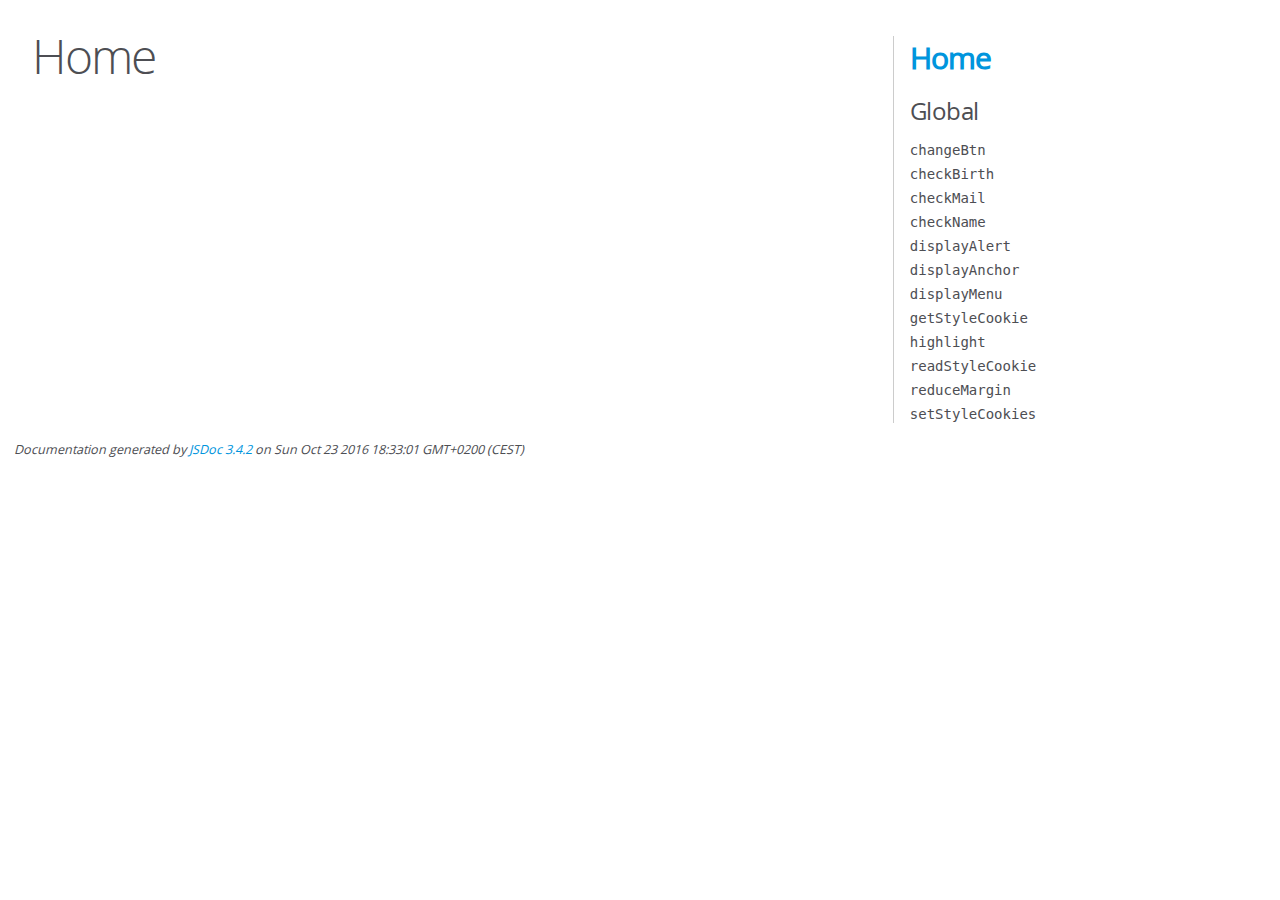
==== js/out/index.html @ 6d2f1af2 "jsdoc" ====
<!DOCTYPE html>
<html lang="en">
<head>
    <meta charset="utf-8">
    <title>JSDoc: Home</title>

    <script src="scripts/prettify/prettify.js"> </script>
    <script src="scripts/prettify/lang-css.js"> </script>
    <!--[if lt IE 9]>
      <script src="//html5shiv.googlecode.com/svn/trunk/html5.js"></script>
    <![endif]-->
    <link type="text/css" rel="stylesheet" href="styles/prettify-tomorrow.css">
    <link type="text/css" rel="stylesheet" href="styles/jsdoc-default.css">
</head>

<body>

<div id="main">

    <h1 class="page-title">Home</h1>

    



    


    <h3> </h3>










    









</div>

<nav>
    <h2><a href="index.html">Home</a></h2><h3>Global</h3><ul><li><a href="global.html#changeBtn">changeBtn</a></li><li><a href="global.html#checkBirth">checkBirth</a></li><li><a href="global.html#checkMail">checkMail</a></li><li><a href="global.html#checkName">checkName</a></li><li><a href="global.html#displayAlert">displayAlert</a></li><li><a href="global.html#displayAnchor">displayAnchor</a></li><li><a href="global.html#displayMenu">displayMenu</a></li><li><a href="global.html#getStyleCookie">getStyleCookie</a></li><li><a href="global.html#highlight">highlight</a></li><li><a href="global.html#readStyleCookie">readStyleCookie</a></li><li><a href="global.html#reduceMargin">reduceMargin</a></li><li><a href="global.html#setStyleCookies">setStyleCookies</a></li></ul>
</nav>

<br class="clear">

<footer>
    Documentation generated by <a href="https://github.com/jsdoc3/jsdoc">JSDoc 3.4.2</a> on Sun Oct 23 2016 18:33:01 GMT+0200 (CEST)
</footer>

<script> prettyPrint(); </script>
<script src="scripts/linenumber.js"> </script>
</body>
</html>
---- js/out/styles/prettify-tomorrow.css ----
/* Tomorrow Theme */
/* Original theme - https://github.com/chriskempson/tomorrow-theme */
/* Pretty printing styles. Used with prettify.js. */
/* SPAN elements with the classes below are added by prettyprint. */
/* plain text */
.pln {
  color: #4d4d4c; }

@media screen {
  /* string content */
  .str {
    color: #718c00; }

  /* a keyword */
  .kwd {
    color: #8959a8; }

  /* a comment */
  .com {
    color: #8e908c; }

  /* a type name */
  .typ {
    color: #4271ae; }

  /* a literal value */
  .lit {
    color: #f5871f; }

  /* punctuation */
  .pun {
    color: #4d4d4c; }

  /* lisp open bracket */
  .opn {
    color: #4d4d4c; }

  /* lisp close bracket */
  .clo {
    color: #4d4d4c; }

  /* a markup tag name */
  .tag {
    color: #c82829; }

  /* a markup attribute name */
  .atn {
    color: #f5871f; }

  /* a markup attribute value */
  .atv {
    color: #3e999f; }

  /* a declaration */
  .dec {
    color: #f5871f; }

  /* a variable name */
  .var {
    color: #c82829; }

  /* a function name */
  .fun {
    color: #4271ae; } }
/* Use higher contrast and text-weight for printable form. */
@media print, projection {
  .str {
    color: #060; }

  .kwd {
    color: #006;
    font-weight: bold; }

  .com {
    color: #600;
    font-style: italic; }

  .typ {
    color: #404;
    font-weight: bold; }

  .lit {
    color: #044; }

  .pun, .opn, .clo {
    color: #440; }

  .tag {
    color: #006;
    font-weight: bold; }

  .atn {
    color: #404; }

  .atv {
    color: #060; } }
/* Style */
/*
pre.prettyprint {
  background: white;
  font-family: Consolas, Monaco, 'Andale Mono', monospace;
  font-size: 12px;
  line-height: 1.5;
  border: 1px solid #ccc;
  padding: 10px; }
*/

/* Specify class=linenums on a pre to get line numbering */
ol.linenums {
  margin-top: 0;
  margin-bottom: 0; }

/* IE indents via margin-left */
li.L0,
li.L1,
li.L2,
li.L3,
li.L4,
li.L5,
li.L6,
li.L7,
li.L8,
li.L9 {
  /* */ }

/* Alternate shading for lines */
li.L1,
li.L3,
li.L5,
li.L7,
li.L9 {
  /* */ }
---- js/out/styles/jsdoc-default.css ----
@font-face {
    font-family: 'Open Sans';
    font-weight: normal;
    font-style: normal;
    src: url('../fonts/OpenSans-Regular-webfont.eot');
    src:
        local('Open Sans'),
        local('OpenSans'),
        url('../fonts/OpenSans-Regular-webfont.eot?#iefix') format('embedded-opentype'),
        url('../fonts/OpenSans-Regular-webfont.woff') format('woff'),
        url('../fonts/OpenSans-Regular-webfont.svg#open_sansregular') format('svg');
}

@font-face {
    font-family: 'Open Sans Light';
    font-weight: normal;
    font-style: normal;
    src: url('../fonts/OpenSans-Light-webfont.eot');
    src:
        local('Open Sans Light'),
        local('OpenSans Light'),
        url('../fonts/OpenSans-Light-webfont.eot?#iefix') format('embedded-opentype'),
        url('../fonts/OpenSans-Light-webfont.woff') format('woff'),
        url('../fonts/OpenSans-Light-webfont.svg#open_sanslight') format('svg');
}

html
{
    overflow: auto;
    background-color: #fff;
    font-size: 14px;
}

body
{
    font-family: 'Open Sans', sans-serif;
    line-height: 1.5;
    color: #4d4e53;
    background-color: white;
}

a, a:visited, a:active {
    color: #0095dd;
    text-decoration: none;
}

a:hover {
    text-decoration: underline;
}

header
{
    display: block;
    padding: 0px 4px;
}

tt, code, kbd, samp {
    font-family: Consolas, Monaco, 'Andale Mono', monospace;
}

.class-description {
    font-size: 130%;
    line-height: 140%;
    margin-bottom: 1em;
    margin-top: 1em;
}

.class-description:empty {
    margin: 0;
}

#main {
    float: left;
    width: 70%;
}

article dl {
    margin-bottom: 40px;
}

section
{
    display: block;
    background-color: #fff;
    padding: 12px 24px;
    border-bottom: 1px solid #ccc;
    margin-right: 30px;
}

.variation {
    display: none;
}

.signature-attributes {
    font-size: 60%;
    color: #aaa;
    font-style: italic;
    font-weight: lighter;
}

nav
{
    display: block;
    float: right;
    margin-top: 28px;
    width: 30%;
    box-sizing: border-box;
    border-left: 1px solid #ccc;
    padding-left: 16px;
}

nav ul {
    font-family: 'Lucida Grande', 'Lucida Sans Unicode', arial, sans-serif;
    font-size: 100%;
    line-height: 17px;
    padding: 0;
    margin: 0;
    list-style-type: none;
}

nav ul a, nav ul a:visited, nav ul a:active {
    font-family: Consolas, Monaco, 'Andale Mono', monospace;
    line-height: 18px;
    color: #4D4E53;
}

nav h3 {
    margin-top: 12px;
}

nav li {
    margin-top: 6px;
}

footer {
    display: block;
    padding: 6px;
    margin-top: 12px;
    font-style: italic;
    font-size: 90%;
}

h1, h2, h3, h4 {
    font-weight: 200;
    margin: 0;
}

h1
{
    font-family: 'Open Sans Light', sans-serif;
    font-size: 48px;
    letter-spacing: -2px;
    margin: 12px 24px 20px;
}

h2, h3.subsection-title
{
    font-size: 30px;
    font-weight: 700;
    letter-spacing: -1px;
    margin-bottom: 12px;
}

h3
{
    font-size: 24px;
    letter-spacing: -0.5px;
    margin-bottom: 12px;
}

h4
{
    font-size: 18px;
    letter-spacing: -0.33px;
    margin-bottom: 12px;
    color: #4d4e53;
}

h5, .container-overview .subsection-title
{
    font-size: 120%;
    font-weight: bold;
    letter-spacing: -0.01em;
    margin: 8px 0 3px 0;
}

h6
{
    font-size: 100%;
    letter-spacing: -0.01em;
    margin: 6px 0 3px 0;
    font-style: italic;
}

table
{
    border-spacing: 0;
    border: 0;
    border-collapse: collapse;
}

td, th
{
    border: 1px solid #ddd;
    margin: 0px;
    text-align: left;
    vertical-align: top;
    padding: 4px 6px;
    display: table-cell;
}

thead tr
{
    background-color: #ddd;
    font-weight: bold;
}

th { border-right: 1px solid #aaa; }
tr > th:last-child { border-right: 1px solid #ddd; }

.ancestors { color: #999; }
.ancestors a
{
    color: #999 !important;
    text-decoration: none;
}

.clear
{
    clear: both;
}

.important
{
    font-weight: bold;
    color: #950B02;
}

.yes-def {
    text-indent: -1000px;
}

.type-signature {
    color: #aaa;
}

.name, .signature {
    font-family: Consolas, Monaco, 'Andale Mono', monospace;
}

.details { margin-top: 14px; border-left: 2px solid #DDD; }
.details dt { width: 120px; float: left; padding-left: 10px;  padding-top: 6px; }
.details dd { margin-left: 70px; }
.details ul { margin: 0; }
.details ul { list-style-type: none; }
.details li { margin-left: 30px; padding-top: 6px; }
.details pre.prettyprint { margin: 0 }
.details .object-value { padding-top: 0; }

.description {
    margin-bottom: 1em;
    margin-top: 1em;
}

.code-caption
{
    font-style: italic;
    font-size: 107%;
    margin: 0;
}

.prettyprint
{
    border: 1px solid #ddd;
    width: 80%;
    overflow: auto;
}

.prettyprint.source {
    width: inherit;
}

.prettyprint code
{
    font-size: 100%;
    line-height: 18px;
    display: block;
    padding: 4px 12px;
    margin: 0;
    background-color: #fff;
    color: #4D4E53;
}

.prettyprint code span.line
{
  display: inline-block;
}

.prettyprint.linenums
{
  padding-left: 70px;
  -webkit-user-select: none;
  -moz-user-select: none;
  -ms-user-select: none;
  user-select: none;
}

.prettyprint.linenums ol
{
  padding-left: 0;
}

.prettyprint.linenums li
{
  border-left: 3px #ddd solid;
}

.prettyprint.linenums li.selected,
.prettyprint.linenums li.selected *
{
  background-color: lightyellow;
}

.prettyprint.linenums li *
{
  -webkit-user-select: text;
  -moz-user-select: text;
  -ms-user-select: text;
  user-select: text;
}

.params .name, .props .name, .name code {
    color: #4D4E53;
    font-family: Consolas, Monaco, 'Andale Mono', monospace;
    font-size: 100%;
}

.params td.description > p:first-child,
.props td.description > p:first-child
{
    margin-top: 0;
    padding-top: 0;
}

.params td.description > p:last-child,
.props td.description > p:last-child
{
    margin-bottom: 0;
    padding-bottom: 0;
}

.disabled {
    color: #454545;
}
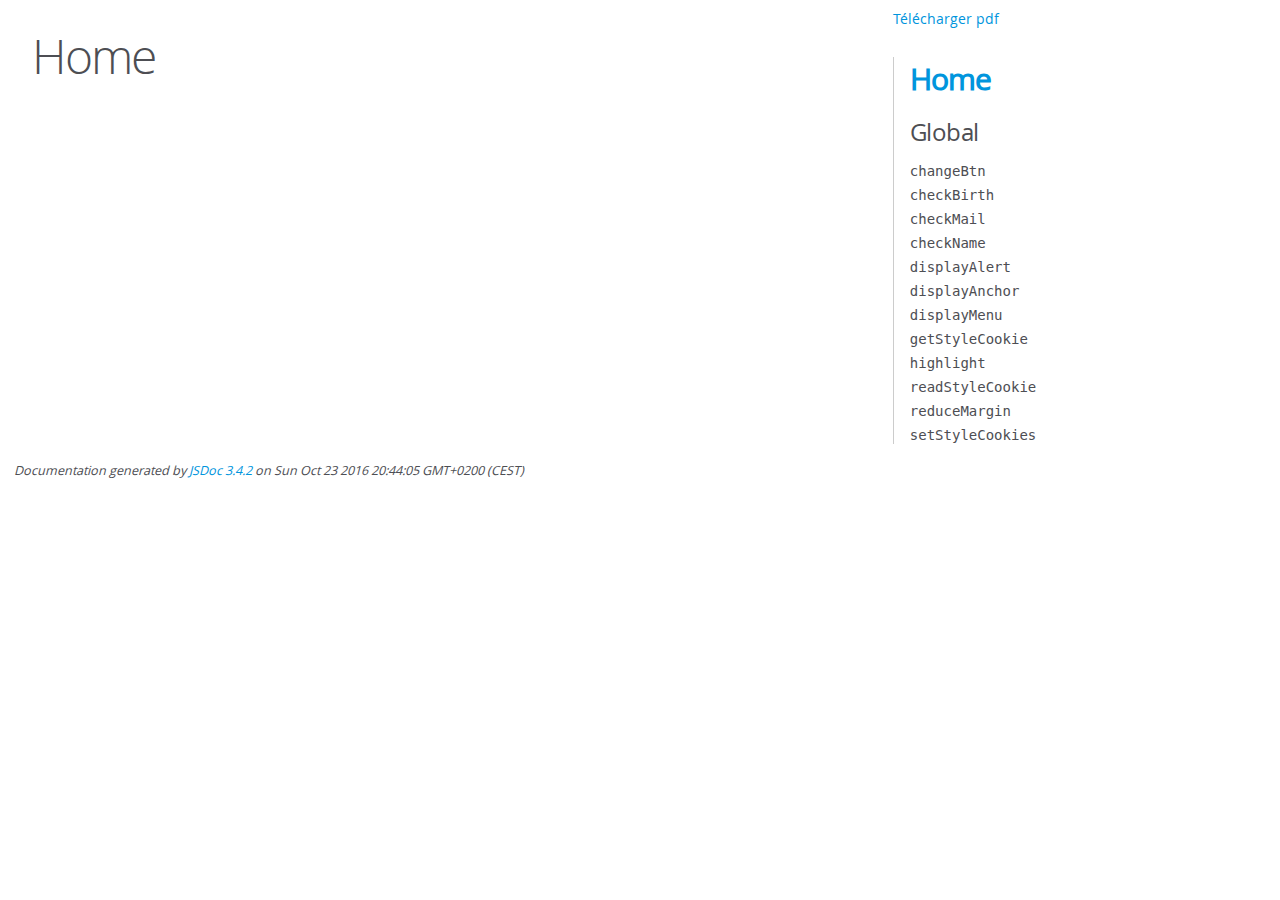
==== commit 669502ee: "jsdoc 2" ====
--- a/js/out/index.html
+++ b/js/out/index.html
@@ -14,7 +14,7 @@
 </head>
 
 <body>
-
+<a href="../../download/explicationsJS.pdf">Télécharger pdf</a>
 <div id="main">
 
     <h1 class="page-title">Home</h1>
@@ -56,7 +56,7 @@
 <br class="clear">
 
 <footer>
-    Documentation generated by <a href="https://github.com/jsdoc3/jsdoc">JSDoc 3.4.2</a> on Sun Oct 23 2016 18:33:01 GMT+0200 (CEST)
+    Documentation generated by <a href="https://github.com/jsdoc3/jsdoc">JSDoc 3.4.2</a> on Sun Oct 23 2016 20:44:05 GMT+0200 (CEST)
 </footer>
 
 <script> prettyPrint(); </script>
